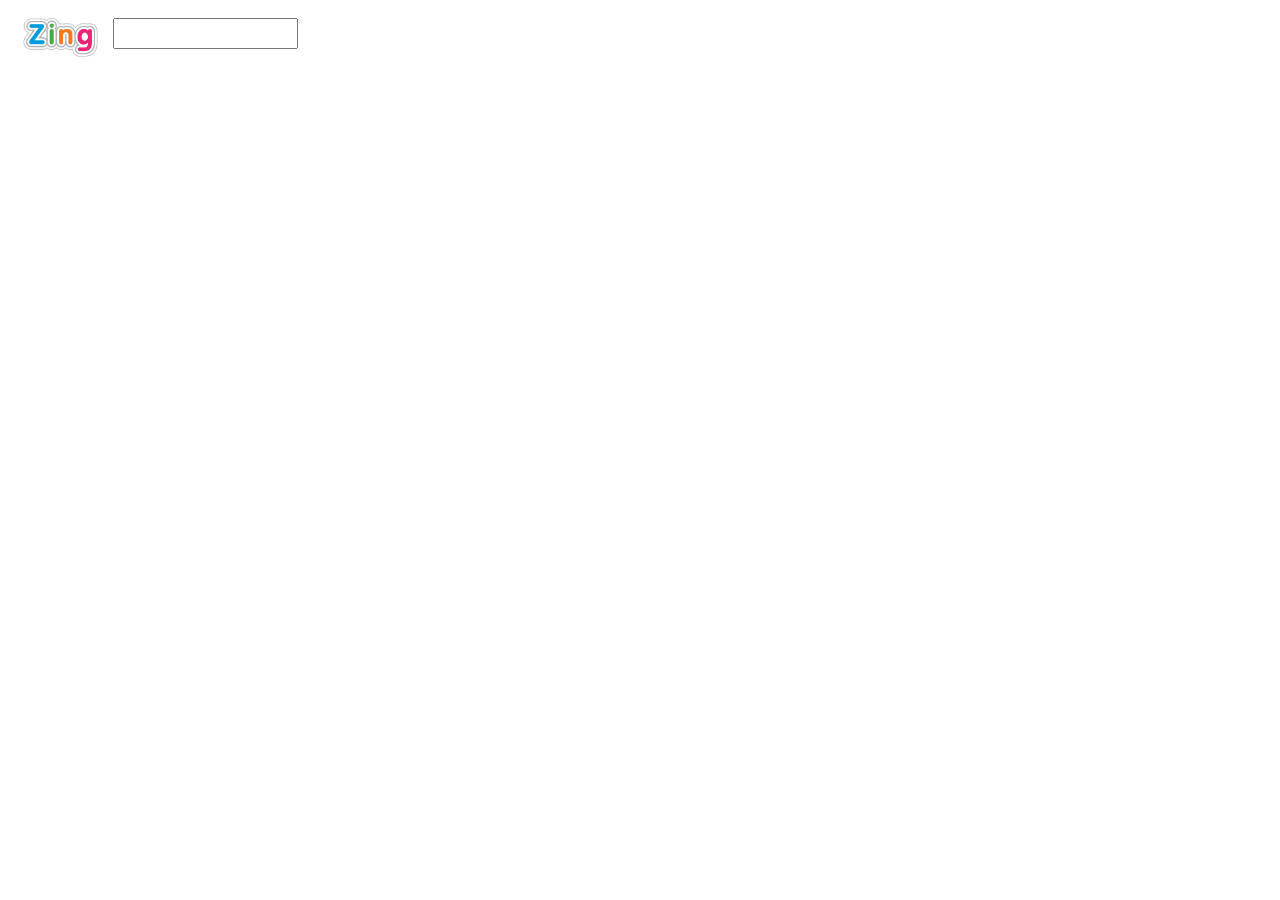
==== components/header.html @ b829b2f5 "header component" ====
<!DOCTYPE html>
<html lang="en">
<head>
    <meta charset="UTF-8">
    <meta name="viewport" content="width=device-width, initial-scale=1.0">
    <link rel="stylesheet" type="text/css" href="./header.css">
    <title>Document</title>
</head>
<body>
    <div class="header-box">
        <div class="logo-zing">
            <img src="./images/zing-logo.png" alt="logo-zing" >
        </div>
        <div class="search-box">
           <form action="#">
               <input type="text" >
           </form>
        </div>
    </div>
</body>
</html>
---- components/header.css ----
.header-box {
    display: flex;
    height: 75px;
    width: 1024px;
}

.logo-zing {
    padding: 10px 15px
}

.logo-zing img {
    width: 75px;
}

.search-box {
    padding-top: 10px;
    
}

.search-box input {
    height: 25px;
}
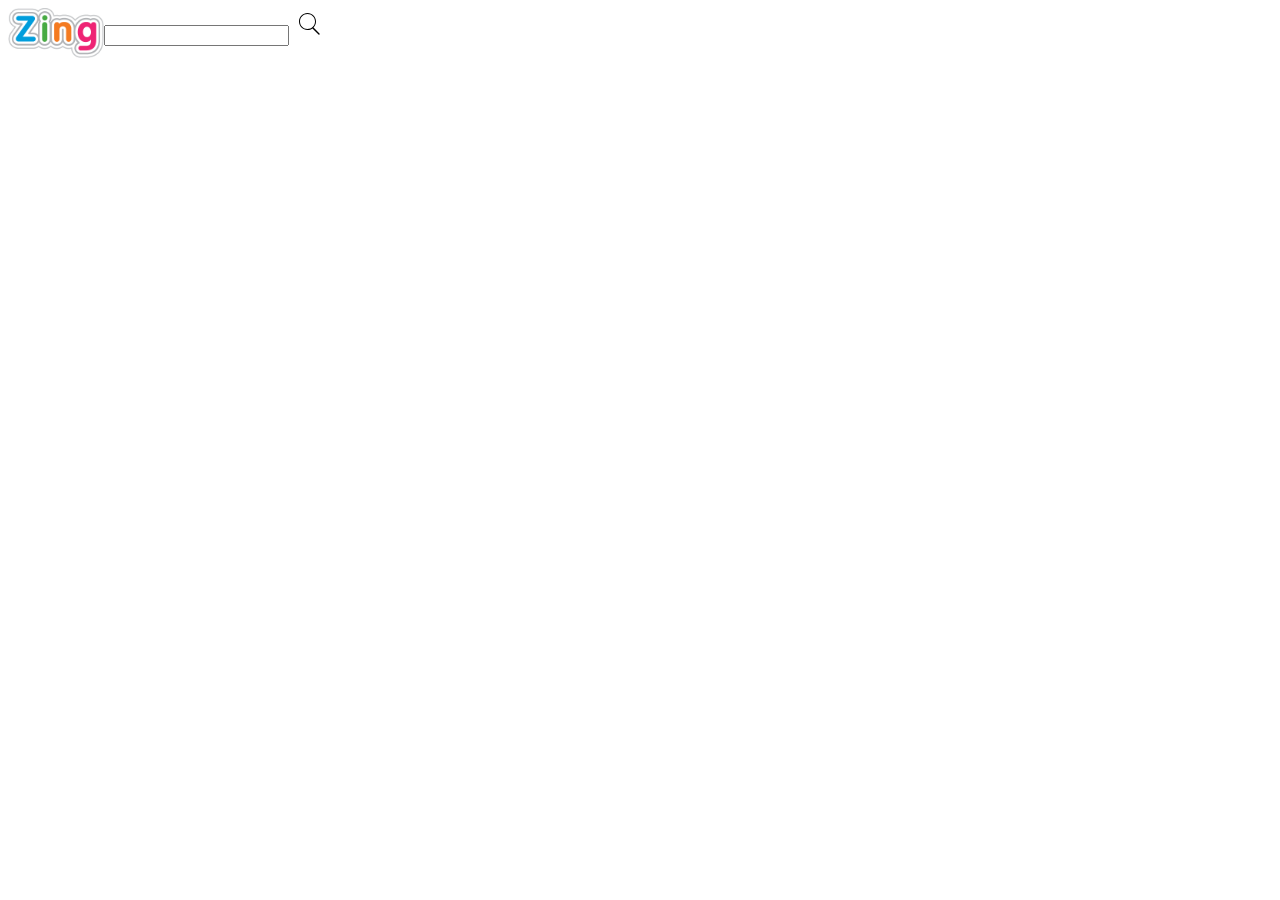
==== commit ab463fe1: "redo" ====
--- a/components/header.html
+++ b/components/header.html
@@ -8,12 +8,15 @@
 </head>
 <body>
     <div class="header-box">
-        <div class="logo-zing">
-            <img src="./images/zing-logo.png" alt="logo-zing" >
+        <div class="logo">
+            <img src="./images/zing-logo.png" alt="logo-zing" class="img-logo">
         </div>
         <div class="search-box">
-           <form action="#">
-               <input type="text" >
+           <form action="#" class="search">
+               <input type="text" class="input-txt">
+               <span class="input-btn">
+                    <img src="./images/search.svg" alt="search-icon">
+               </span>
            </form>
         </div>
     </div>
--- a/components/header.css
+++ b/components/header.css
@@ -1,22 +1,8 @@
 .header-box {
     display: flex;
-    height: 75px;
-    width: 1024px;
+    height: 60px
 }
 
-.logo-zing {
-    padding: 10px 15px
-}
-
-.logo-zing img {
-    width: 75px;
-}
-
-.search-box {
-    padding-top: 10px;
-    
-}
-
-.search-box input {
-    height: 25px;
+.header-box .logo .img-logo {
+    height: 50px;
 }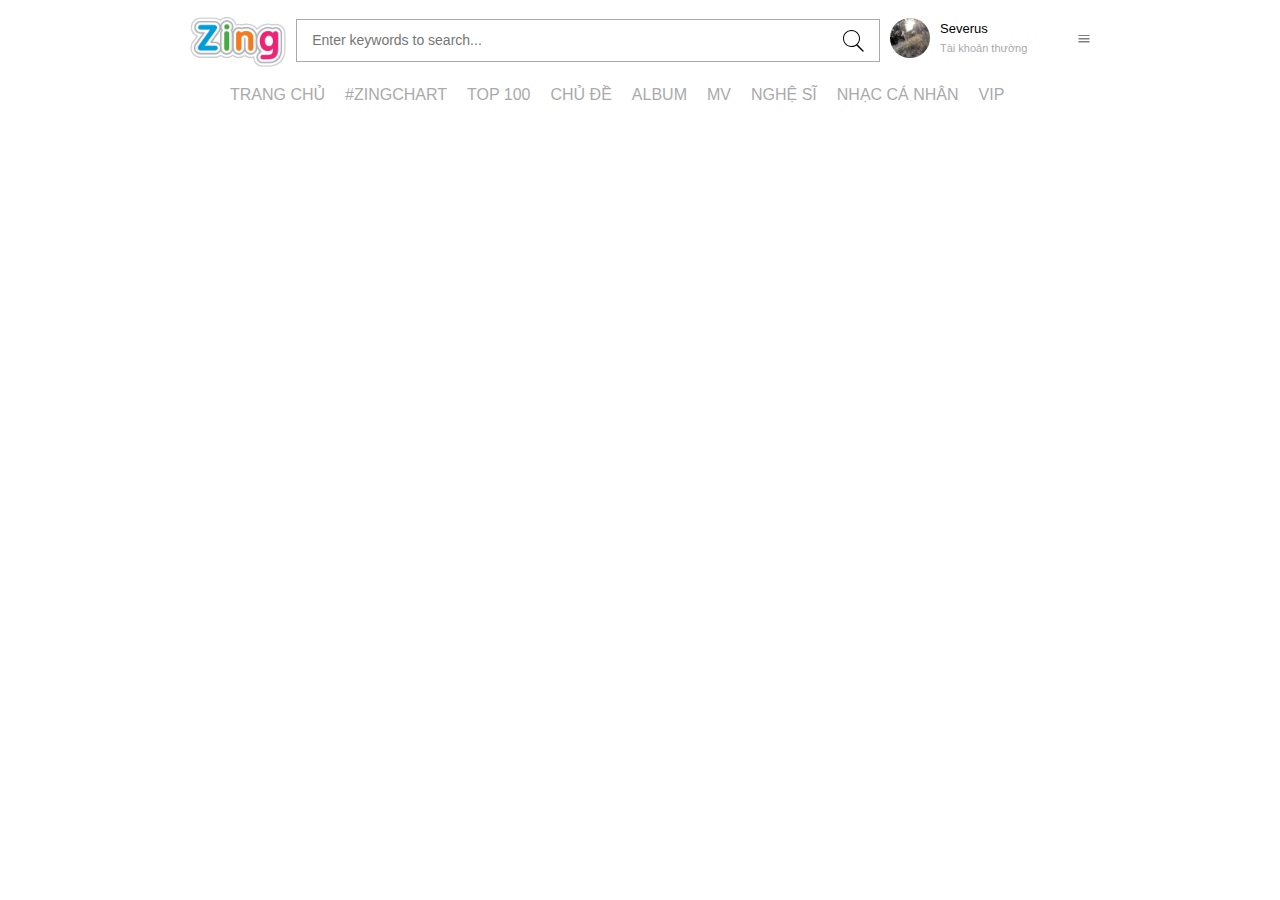
==== commit c8d934f3: "create header menu" ====
--- a/components/header.html
+++ b/components/header.html
@@ -6,19 +6,46 @@
     <link rel="stylesheet" type="text/css" href="./header.css">
     <title>Document</title>
 </head>
-<body>
+<body class="main">
     <div class="header-box">
         <div class="logo">
             <img src="./images/zing-logo.png" alt="logo-zing" class="img-logo">
         </div>
         <div class="search-box">
-           <form action="#" class="search">
-               <input type="text" class="input-txt">
-               <span class="input-btn">
-                    <img src="./images/search.svg" alt="search-icon">
-               </span>
-           </form>
+            <div class="group-search">
+                <form action="#" class="search">
+                        <input type="text" class="input-txt" placeholder="Enter keywords to search...">
+                </form>
+                <div class="input-btn">
+                    <img src="./images/search.svg" alt="search-icon" class="search-icon" >
+                </div>    
+            </div>
         </div>
+        <div class="account-corner">
+            <div class="avatar">
+                <img src="./images/avatar.jpeg" alt="severus-ava" class="ava">
+            </div>
+            <div class="account-info">
+                <div class="account-name">Severus</div>
+                <div class="account-type">Tài khoản thường</div>
+            </div>
+            <div class="menu-account">
+                <img src="./images/menu.svg" alt="menu" class="icon-menu">
+            </div>
+        </div>
+    </div>
+    <div class="main-menu">
+        <ul class="group-menu">
+            <a href="#" class="list-menu"><li >TRANG CHỦ</li></a>
+            <a href="#" class="list-menu"><li >#ZINGCHART</li></a>
+            <a href="#" class="list-menu"><li >TOP 100</li></a>
+            <a href="#" class="list-menu"><li >CHỦ ĐỀ</li></a>
+            <a href="#" class="list-menu"><li >ALBUM</li></a>
+            <a href="#" class="list-menu"><li >MV</li></a>
+            <a href="#" class="list-menu"><li >NGHỆ SĨ</li></a>
+            <a href="#" class="list-menu"><li >NHẠC CÁ NHÂN</li></a>
+            <a href="#" class="list-menu"><li >VIP</li></a>
+        </ul>
     </div>
 </body>
 </html>--- a/components/header.css
+++ b/components/header.css
@@ -1,8 +1,108 @@
+.body {
+    font-family: Arial, Helvetica, sans-serif;
+}
+
+.main {
+    max-width: 900px;
+    margin: auto;
+    padding: 10px;
+    font-family: Arial, Helvetica, sans-serif;
+}
+
 .header-box {
     display: flex;
     height: 60px
 }
 
+.group-search {
+    width: 100%;
+    display: flex;
+    border: 1px solid #AAA;
+    padding: 0px 10px;
+}
+
+.search-box {
+    display: flex;
+    align-items: center;
+    flex-grow: 1;
+}
+
+.search-box .search {
+    flex-grow: 1;
+}
+
 .header-box .logo .img-logo {
     height: 50px;
-}+    align-items: center;
+    padding-top: 7px;
+    margin-right: 10px;
+}
+
+.search-box .search .input-txt {
+    border: 0px solid #aaa;
+    height: 25px;
+    font-size: 14px;
+    margin-top: 7px;
+    margin-right: 7px;
+    padding-left: 5px;
+    width: 100%;
+    outline: none;
+}
+
+.search-box .group-search .input-btn .search-icon {
+    padding-top: 5px;
+    margin-left: 10px;
+}
+
+.account-corner {
+    display: flex;
+    margin-left: 10px;
+    width: 200px;
+    align-items: center;
+}
+
+.account-corner .account-info {
+    flex-grow: 1;
+    justify-content: center;
+    color: #AAA;
+    padding-bottom: 5px;
+}
+
+.account-corner .account-info .account-name {
+    color: black;
+    font-size: 13px;
+    margin-bottom: 6px;
+}
+
+.account-corner .account-info .account-type {
+    font-size: 11px;
+}
+
+.account-corner .avatar .ava {
+    width: 40px;
+    height: 40px;
+    border-radius: 50%;
+    margin-right: 10px;
+}
+
+.account-corner .menu-account .icon-menu {
+    height: 12px;
+    width: 12px;
+}
+
+.main-menu .group-menu {
+    color: #AAA;
+    display: flex;
+    float: left;
+    list-style: none;
+}
+
+.main-menu .group-menu a:hover {
+    color: rgb(147, 58, 155);
+}
+
+.main-menu .group-menu .list-menu {
+    color: #AAA;
+    padding-right: 20px;
+    text-decoration: none;
+}
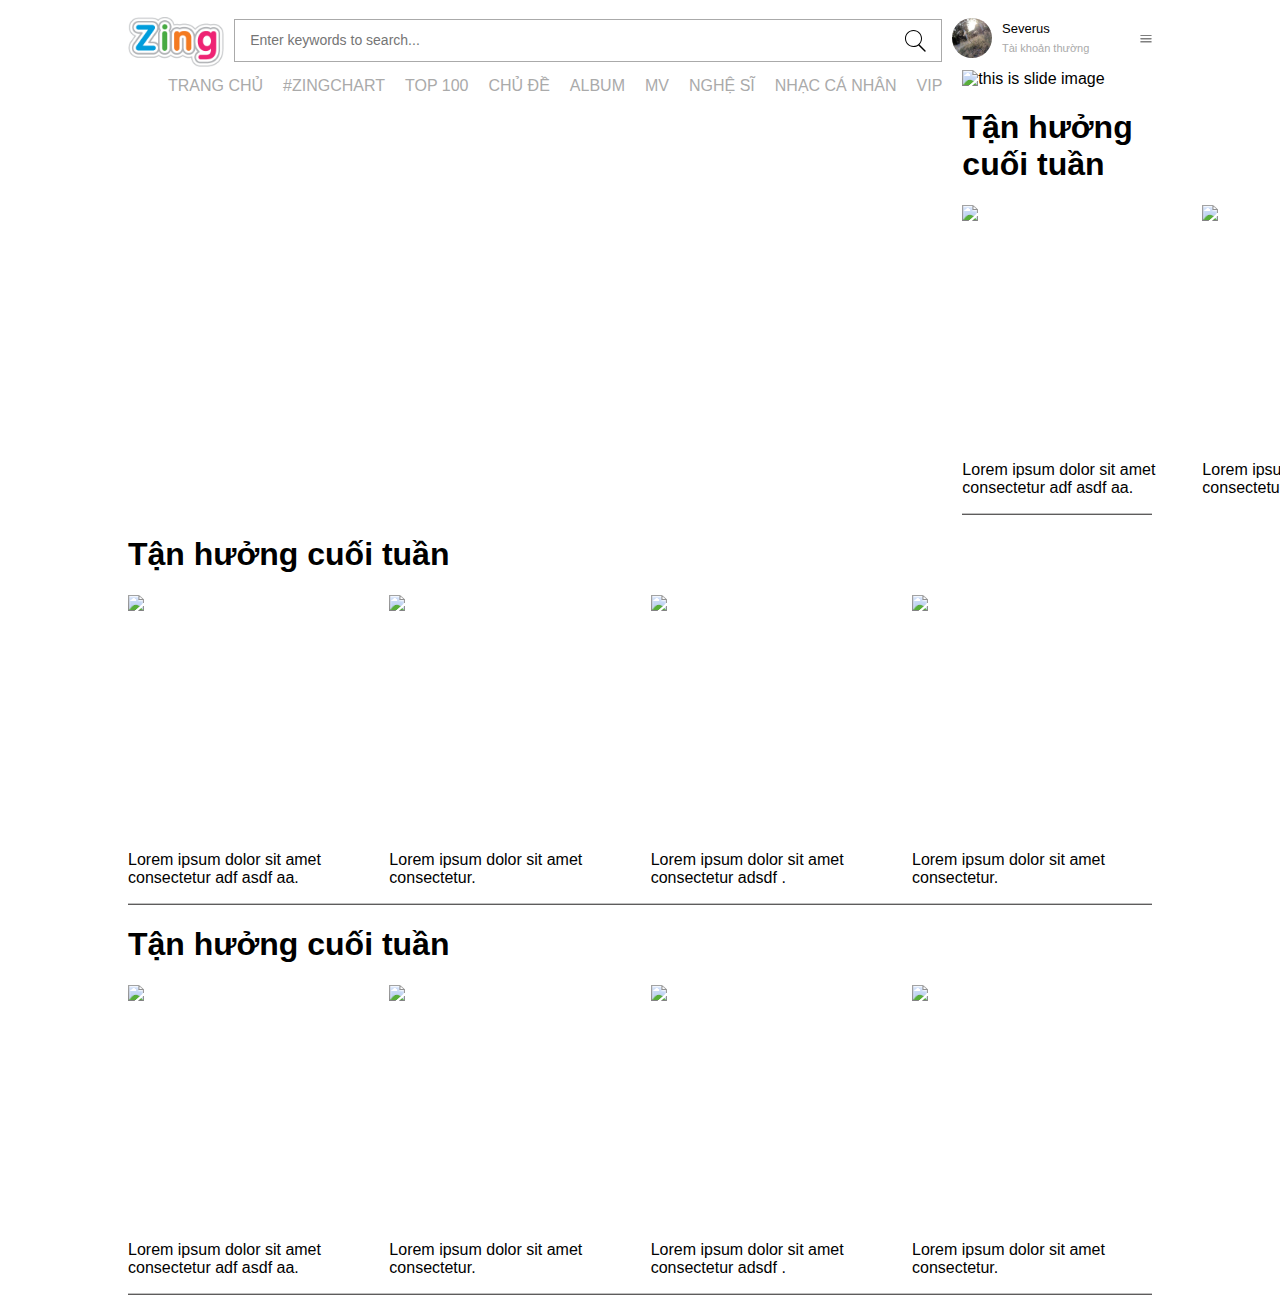
==== commit 9b2521fb: "add transition for list images" ====
--- a/components/header.html
+++ b/components/header.html
@@ -4,7 +4,7 @@
     <meta charset="UTF-8">
     <meta name="viewport" content="width=device-width, initial-scale=1.0">
     <link rel="stylesheet" type="text/css" href="./header.css">
-    <title>Document</title>
+    <title>Header</title>
 </head>
 <body class="main">
     <div class="header-box">
@@ -47,5 +47,245 @@
             <a href="#" class="list-menu"><li >VIP</li></a>
         </ul>
     </div>
+    <div class="cover-image">
+        <img src="https://picsum.photos/1024/343" alt="this is slide image">
+    </div>
+    <div class="box-of-box">
+        <div class="title">
+            <p>
+                <h1>Tận hưởng cuối tuần</h1>
+            </p>
+        </div>
+        <div class="slides">
+            <div class="slide">
+                <div class="box">
+                    <a title="abacd" href="#">
+                        <div class="image-loaded">
+                        <img src="https://picsum.photos/240/240">
+                        </div>
+                    </a>
+                    <div class="div1">
+                        <a title="abacd" href="#">
+                        <div class="icon-play">
+                            <img src="https://static-zmp3.zadn.vn/skins/zmp3-v5.2/images/play-white.svg">
+                        </div>
+                        </a>
+                    </div>
+                </div>
+                <div>
+                    <p>Lorem ipsum dolor sit amet consectetur adf asdf aa.</p>
+                </div>
+            </div>
+            <div class="slide">
+                <div class="box">
+                    <a title="abacd" href="#">
+                        <div class="image-loaded">
+                        <img src="https://picsum.photos/240/240">
+                        </div>
+                    </a>
+                    <div class="div1">
+                        <a title="abacd" href="#">
+                        <div class="icon-play">
+                            <img src="https://static-zmp3.zadn.vn/skins/zmp3-v5.2/images/play-white.svg">
+                        </div>
+                        </a>
+                    </div>
+                </div>
+                <p>Lorem ipsum dolor sit amet consectetur.</p>
+            </div>
+            <div class="slide">
+                <div class="box">
+                    <a title="abacd" href="#">
+                        <div class="image-loaded">
+                        <img src="https://picsum.photos/240/240">
+                        </div>
+                    </a>
+                    <div class="div1">
+                        <a title="abacd" href="#">
+                        <div class="icon-play">
+                            <img src="https://static-zmp3.zadn.vn/skins/zmp3-v5.2/images/play-white.svg">
+                        </div>
+                        </a>
+                    </div>
+                </div>
+                <p>Lorem ipsum dolor sit amet consectetur adsdf .</p>
+            </div>
+            <div class="slide">
+                <div class="box">
+                    <a title="abacd" href="#">
+                        <div class="image-loaded">
+                        <img src="https://picsum.photos/240/240">
+                        </div>
+                    </a>
+                    <div class="div1">
+                        <a title="abacd" href="#">
+                        <div class="icon-play">
+                            <img src="https://static-zmp3.zadn.vn/skins/zmp3-v5.2/images/play-white.svg">
+                        </div>
+                        </a>
+                    </div>
+                </div>
+                <p>Lorem ipsum dolor sit amet consectetur.</p>
+            </div>
+        </div>
+    </div>
+    <div class="box-of-box">
+        <div class="title">
+            <p>
+                <h1>Tận hưởng cuối tuần</h1>
+            </p>
+        </div>
+        <div class="slides">
+            <div class="slide">
+                <div class="box">
+                    <a title="abacd" href="#">
+                        <div class="image-loaded">
+                        <img src="https://picsum.photos/240/240">
+                        </div>
+                    </a>
+                    <div class="div1">
+                        <a title="abacd" href="#">
+                        <div class="icon-play">
+                            <img src="https://static-zmp3.zadn.vn/skins/zmp3-v5.2/images/play-white.svg">
+                        </div>
+                        </a>
+                    </div>
+                </div>
+                <div>
+                    <p>Lorem ipsum dolor sit amet consectetur adf asdf aa.</p>
+                </div>
+            </div>
+            <div class="slide">
+                <div class="box">
+                    <a title="abacd" href="#">
+                        <div class="image-loaded">
+                        <img src="https://picsum.photos/240/240">
+                        </div>
+                    </a>
+                    <div class="div1">
+                        <a title="abacd" href="#">
+                        <div class="icon-play">
+                            <img src="https://static-zmp3.zadn.vn/skins/zmp3-v5.2/images/play-white.svg">
+                        </div>
+                        </a>
+                    </div>
+                </div>
+                <p>Lorem ipsum dolor sit amet consectetur.</p>
+            </div>
+            <div class="slide">
+                <div class="box">
+                    <a title="abacd" href="#">
+                        <div class="image-loaded">
+                        <img src="https://picsum.photos/240/240">
+                        </div>
+                    </a>
+                    <div class="div1">
+                        <a title="abacd" href="#">
+                        <div class="icon-play">
+                            <img src="https://static-zmp3.zadn.vn/skins/zmp3-v5.2/images/play-white.svg">
+                        </div>
+                        </a>
+                    </div>
+                </div>
+                <p>Lorem ipsum dolor sit amet consectetur adsdf .</p>
+            </div>
+            <div class="slide">
+                <div class="box">
+                    <a title="abacd" href="#">
+                        <div class="image-loaded">
+                        <img src="https://picsum.photos/240/240">
+                        </div>
+                    </a>
+                    <div class="div1">
+                        <a title="abacd" href="#">
+                        <div class="icon-play">
+                            <img src="https://static-zmp3.zadn.vn/skins/zmp3-v5.2/images/play-white.svg">
+                        </div>
+                        </a>
+                    </div>
+                </div>
+                <p>Lorem ipsum dolor sit amet consectetur.</p>
+            </div>
+        </div>
+    </div>
+    <div class="box-of-box">
+        <div class="title">
+            <p>
+                <h1>Tận hưởng cuối tuần</h1>
+            </p>
+        </div>
+        <div class="slides">
+            <div class="slide">
+                <div class="box">
+                    <a title="abacd" href="#">
+                        <div class="image-loaded">
+                        <img src="https://picsum.photos/240/240">
+                        </div>
+                    </a>
+                    <div class="div1">
+                        <a title="abacd" href="#">
+                        <div class="icon-play">
+                            <img src="https://static-zmp3.zadn.vn/skins/zmp3-v5.2/images/play-white.svg">
+                        </div>
+                        </a>
+                    </div>
+                </div>
+                <div>
+                    <p>Lorem ipsum dolor sit amet consectetur adf asdf aa.</p>
+                </div>
+            </div>
+            <div class="slide">
+                <div class="box">
+                    <a title="abacd" href="#">
+                        <div class="image-loaded">
+                        <img src="https://picsum.photos/240/240">
+                        </div>
+                    </a>
+                    <div class="div1">
+                        <a title="abacd" href="#">
+                        <div class="icon-play">
+                            <img src="https://static-zmp3.zadn.vn/skins/zmp3-v5.2/images/play-white.svg">
+                        </div>
+                        </a>
+                    </div>
+                </div>
+                <p>Lorem ipsum dolor sit amet consectetur.</p>
+            </div>
+            <div class="slide">
+                <div class="box">
+                    <a title="abacd" href="#">
+                        <div class="image-loaded">
+                        <img src="https://picsum.photos/240/240">
+                        </div>
+                    </a>
+                    <div class="div1">
+                        <a title="abacd" href="#">
+                        <div class="icon-play">
+                            <img src="https://static-zmp3.zadn.vn/skins/zmp3-v5.2/images/play-white.svg">
+                        </div>
+                        </a>
+                    </div>
+                </div>
+                <p>Lorem ipsum dolor sit amet consectetur adsdf .</p>
+            </div>
+            <div class="slide">
+                <div class="box">
+                    <a title="abacd" href="#">
+                        <div class="image-loaded">
+                        <img src="https://picsum.photos/240/240">
+                        </div>
+                    </a>
+                    <div class="div1">
+                        <a title="abacd" href="#">
+                        <div class="icon-play">
+                            <img src="https://static-zmp3.zadn.vn/skins/zmp3-v5.2/images/play-white.svg">
+                        </div>
+                        </a>
+                    </div>
+                </div>
+                <p>Lorem ipsum dolor sit amet consectetur.</p>
+            </div>
+        </div>
+    </div>
 </body>
 </html>--- a/components/header.css
+++ b/components/header.css
@@ -1,9 +1,10 @@
 .body {
     font-family: Arial, Helvetica, sans-serif;
+    background-color: rgb(175, 168, 168);
 }
 
 .main {
-    max-width: 900px;
+    max-width: 1024px;
     margin: auto;
     padding: 10px;
     font-family: Arial, Helvetica, sans-serif;
@@ -106,3 +107,75 @@
     padding-right: 20px;
     text-decoration: none;
 }
+
+.main .cover-image > img {
+    width: 100%;
+    height: 100%;
+}
+
+.main .box-of-box {
+    display: flex;
+    flex-direction: column;
+    border-bottom: 1px solid rgb(94, 92, 92);
+  }
+  
+  a {
+    text-decoration: none;
+    padding: 0px;
+    line-height: 0px;
+    
+  }
+  
+  .box {
+    display: flex;
+    position: relative;
+  }
+  
+  .div1 {
+    height: 240px;
+    width: 240px;
+    background: rgb(2,0,36);
+    background: linear-gradient(90deg, rgba(2,0,36,1) 0%, rgba(9,9,121,0.3393732492997199) 35%, rgba(0,212,255,1) 100%);
+    position: absolute;
+    opacity: 0;
+  }
+  
+  .icon-play {
+    position: absolute;
+    top: 50%;
+    left: 50%;
+    transform: translate(-50%, -50%);
+    opacity: 0;
+  }
+  
+  .box:hover .div1 {
+    opacity: 1;
+    transition: 0.6s;
+    transform: scale(1.1);
+  }
+  
+  .box:hover .icon-play {
+    opacity: 1;
+    transition: 0.6s;
+  }
+
+.box-of-box .slides .slide .box {
+    height: 240px;
+    width: 240px;
+    overflow: hidden; /* [1.2] Hide the overflowing of child elements */
+}
+
+.box-of-box .slides .slide .box:hover .image-loaded {
+    transform: scale(1.1);
+    transition: 0.6s;
+}
+
+.main .box-of-box .slides {
+    display: flex;
+    justify-content: space-between;
+    border-bottom: 0.5px solid rgb(192, 192, 192);
+}
+
+.main .box-of-box .slides .slide {
+    width: 240px;
+}